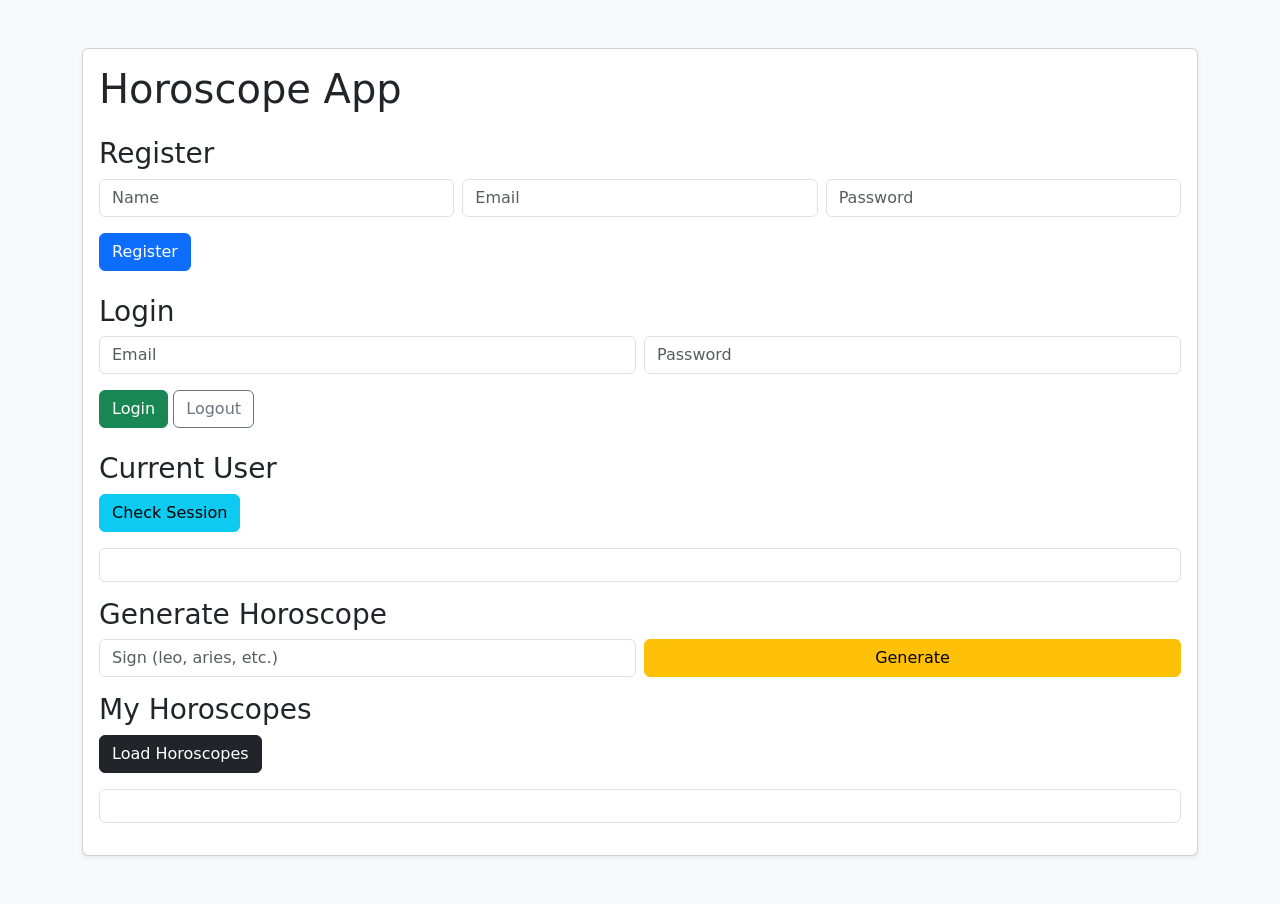
==== frontend/templates/index.html @ 46d9155d "feat: replace frontend with python flask instead of nginx" ====
<!DOCTYPE html>
<html lang="en">
<head>
  <meta charset="UTF-8" />
  <meta name="viewport" content="width=device-width, initial-scale=1.0" />
  <title>Horoscope App</title>
  <link
    href="https://cdn.jsdelivr.net/npm/bootstrap@5.3.3/dist/css/bootstrap.min.css"
    rel="stylesheet"
  />
</head>
<body class="bg-light">
  <div class="container py-5">
    <div class="card shadow-sm">
      <div class="card-body">
        <h1 class="mb-4">Horoscope App</h1>

        <h3>Register</h3>
        <div class="row g-2 mb-3">
          <div class="col-md-4">
            <input id="register-name" class="form-control" placeholder="Name" />
          </div>
          <div class="col-md-4">
            <input id="register-email" class="form-control" placeholder="Email" />
          </div>
          <div class="col-md-4">
            <input id="register-password" type="password" class="form-control" placeholder="Password" />
          </div>
        </div>
        <button class="btn btn-primary mb-4" onclick="register()">Register</button>

        <h3>Login</h3>
        <div class="row g-2 mb-3">
          <div class="col-md-6">
            <input id="login-email" class="form-control" placeholder="Email" />
          </div>
          <div class="col-md-6">
            <input id="login-password" type="password" class="form-control" placeholder="Password" />
          </div>
        </div>
        <button class="btn btn-success mb-4" onclick="login()">Login</button>
        <button class="btn btn-outline-secondary mb-4" onclick="logout()">Logout</button>

        <h3>Current User</h3>
        <button class="btn btn-info mb-3" onclick="me()">Check Session</button>
        <pre id="me-result" class="bg-white p-3 border rounded"></pre>

        <h3>Generate Horoscope</h3>
        <div class="row g-2 mb-3">
          <div class="col-md-6">
            <input id="sign" class="form-control" placeholder="Sign (leo, aries, etc.)" />
          </div>
          <div class="col-md-6">
            <button class="btn btn-warning w-100" onclick="generateHoroscope()">Generate</button>
          </div>
        </div>

        <h3>My Horoscopes</h3>
        <button class="btn btn-dark mb-3" onclick="loadHoroscopes()">Load Horoscopes</button>
        <pre id="horoscopes-result" class="bg-white p-3 border rounded"></pre>
      </div>
    </div>
  </div>

  <script>
    const API_BASE = "http://localhost:5000";

    async function register() {
      const res = await fetch(`${API_BASE}/api/auth/register`, {
        method: "POST",
        headers: { "Content-Type": "application/json" },
        credentials: "include",
        body: JSON.stringify({
          name: document.getElementById("register-name").value,
          email: document.getElementById("register-email").value,
          password: document.getElementById("register-password").value
        })
      });

      const data = await res.json();
      alert(JSON.stringify(data, null, 2));
    }

    async function login() {
      const res = await fetch(`${API_BASE}/api/auth/login`, {
        method: "POST",
        headers: { "Content-Type": "application/json" },
        credentials: "include",
        body: JSON.stringify({
          email: document.getElementById("login-email").value,
          password: document.getElementById("login-password").value
        })
      });

      const data = await res.json();
      alert(JSON.stringify(data, null, 2));
    }

    async function logout() {
      const res = await fetch(`${API_BASE}/api/auth/logout`, {
        method: "POST",
        credentials: "include"
      });

      const data = await res.json();
      alert(JSON.stringify(data, null, 2));
    }

    async function me() {
      const res = await fetch(`${API_BASE}/api/auth/me`, {
        credentials: "include"
      });

      const data = await res.json();
      document.getElementById("me-result").textContent = JSON.stringify(data, null, 2);
    }

    async function generateHoroscope() {
      const sign = document.getElementById("sign").value;

      const res = await fetch(`${API_BASE}/api/horoscopes/generate`, {
        method: "POST",
        headers: { "Content-Type": "application/json" },
        credentials: "include",
        body: JSON.stringify({ sign })
      });

      const data = await res.json();
      alert(JSON.stringify(data, null, 2));
    }

    async function loadHoroscopes() {
      const res = await fetch(`${API_BASE}/api/horoscopes`, {
        credentials: "include"
      });

      const data = await res.json();
      document.getElementById("horoscopes-result").textContent = JSON.stringify(data, null, 2);
    }
  </script>
</body>
</html>
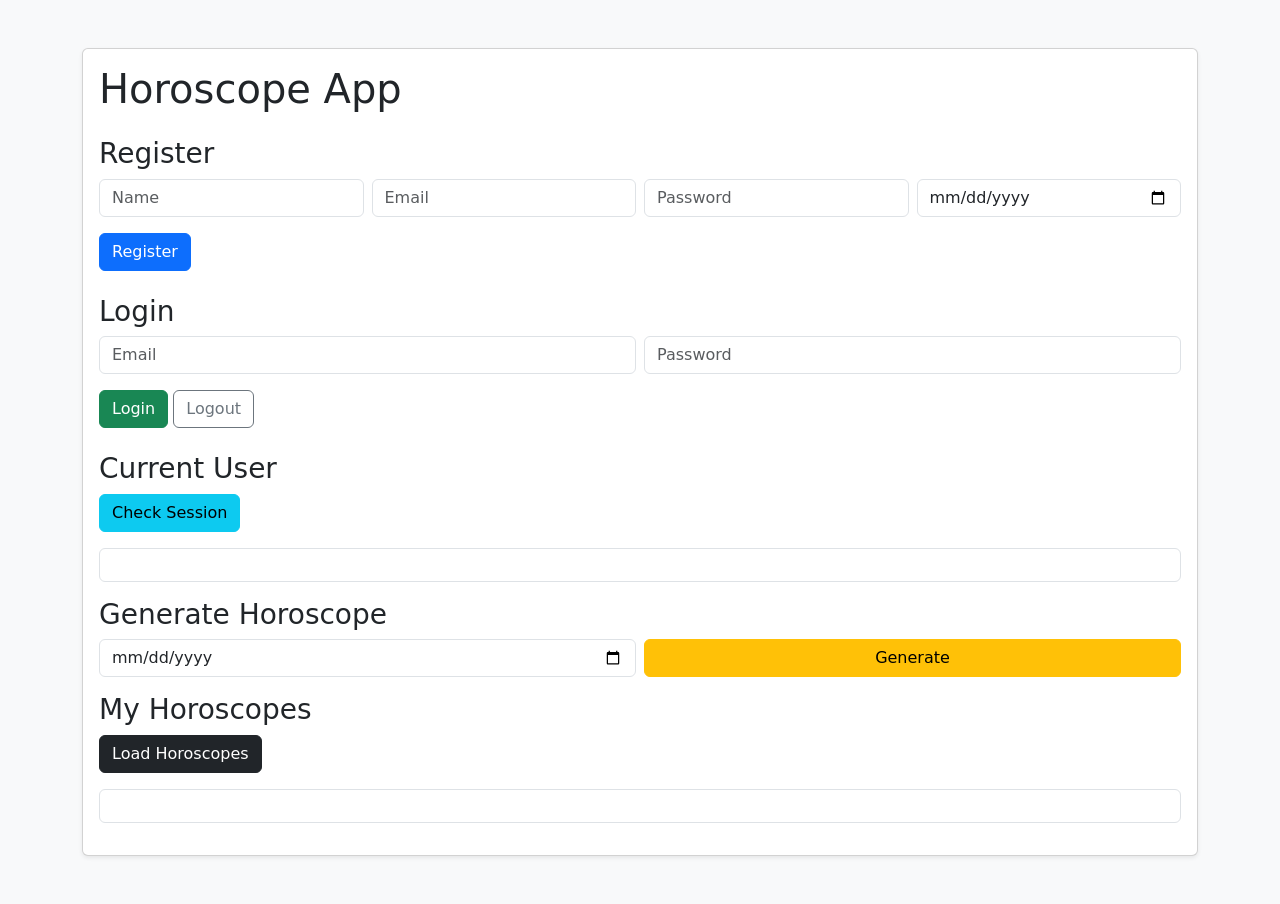
==== commit a03f4c0d: "feat:  changed get horoscope to take birthdate instead of sign,calculate sign" ====
--- a/frontend/templates/index.html
+++ b/frontend/templates/index.html
@@ -17,14 +17,17 @@
 
         <h3>Register</h3>
         <div class="row g-2 mb-3">
-          <div class="col-md-4">
+          <div class="col-md-3">
             <input id="register-name" class="form-control" placeholder="Name" />
           </div>
-          <div class="col-md-4">
+          <div class="col-md-3">
             <input id="register-email" class="form-control" placeholder="Email" />
           </div>
-          <div class="col-md-4">
+          <div class="col-md-3">
             <input id="register-password" type="password" class="form-control" placeholder="Password" />
+          </div>
+          <div class="col-md-3">
+            <input id="register-birthdate" type="date" class="form-control" placeholder="Birthdate" />
           </div>
         </div>
         <button class="btn btn-primary mb-4" onclick="register()">Register</button>
@@ -48,7 +51,7 @@
         <h3>Generate Horoscope</h3>
         <div class="row g-2 mb-3">
           <div class="col-md-6">
-            <input id="sign" class="form-control" placeholder="Sign (leo, aries, etc.)" />
+            <input id="generate-birthdate" type="date" class="form-control" placeholder="Your birthdate" />
           </div>
           <div class="col-md-6">
             <button class="btn btn-warning w-100" onclick="generateHoroscope()">Generate</button>
@@ -73,7 +76,8 @@
         body: JSON.stringify({
           name: document.getElementById("register-name").value,
           email: document.getElementById("register-email").value,
-          password: document.getElementById("register-password").value
+          password: document.getElementById("register-password").value,
+          birthdate: document.getElementById("register-birthdate").value
         })
       });
 
@@ -116,13 +120,13 @@
     }
 
     async function generateHoroscope() {
-      const sign = document.getElementById("sign").value;
+      const birthdate = document.getElementById("generate-birthdate").value;
 
       const res = await fetch(`${API_BASE}/api/horoscopes/generate`, {
         method: "POST",
         headers: { "Content-Type": "application/json" },
         credentials: "include",
-        body: JSON.stringify({ sign })
+        body: JSON.stringify({ birthdate })
       });
 
       const data = await res.json();
